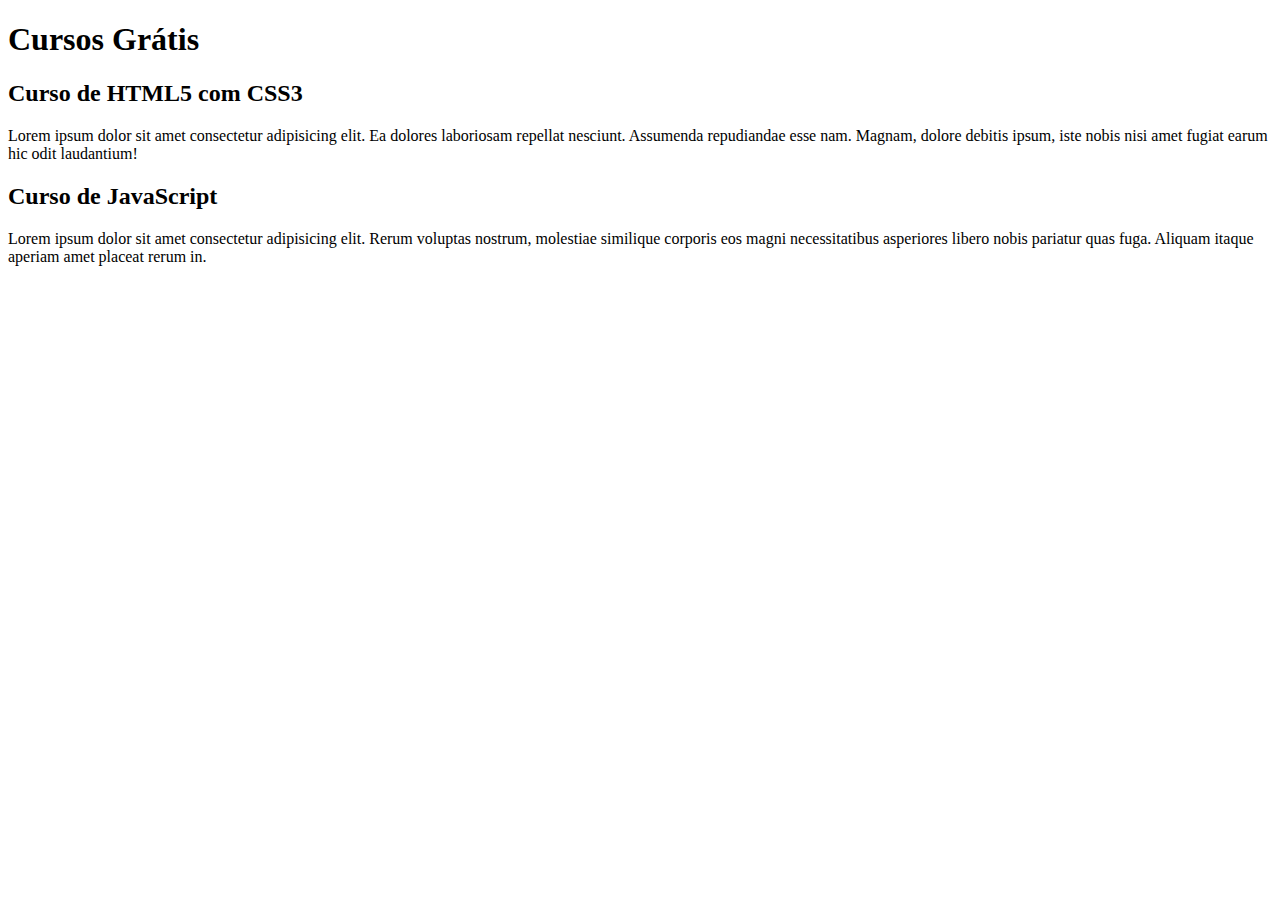
==== index.html @ ea4b53cd "comecei a escrever o conteúdo" ====
<!DOCTYPE html>
<html lang="pt-br">
<head>
    <meta charset="UTF-8">
    <meta name="viewport" content="width=device-width, initial-scale=1.0">
    <title>Título do Site</title>
</head>
<body>
    <main>
        <header>
            <h1>Cursos Grátis</h1>
        </header>
        <article>
            <h2>Curso de HTML5 com CSS3</h2>
            <p>Lorem ipsum dolor sit amet consectetur adipisicing elit. Ea dolores laboriosam repellat nesciunt. Assumenda repudiandae esse nam. Magnam, dolore debitis ipsum, iste nobis nisi amet fugiat earum hic odit laudantium!</p>
        </article>
        <article>
            <h2>Curso de JavaScript</h2>
            <p>Lorem ipsum dolor sit amet consectetur adipisicing elit. Rerum voluptas nostrum, molestiae similique corporis eos magni necessitatibus asperiores libero nobis pariatur quas fuga. Aliquam itaque aperiam amet placeat rerum in.</p>
        </article>
    </main>
</body>
</html>
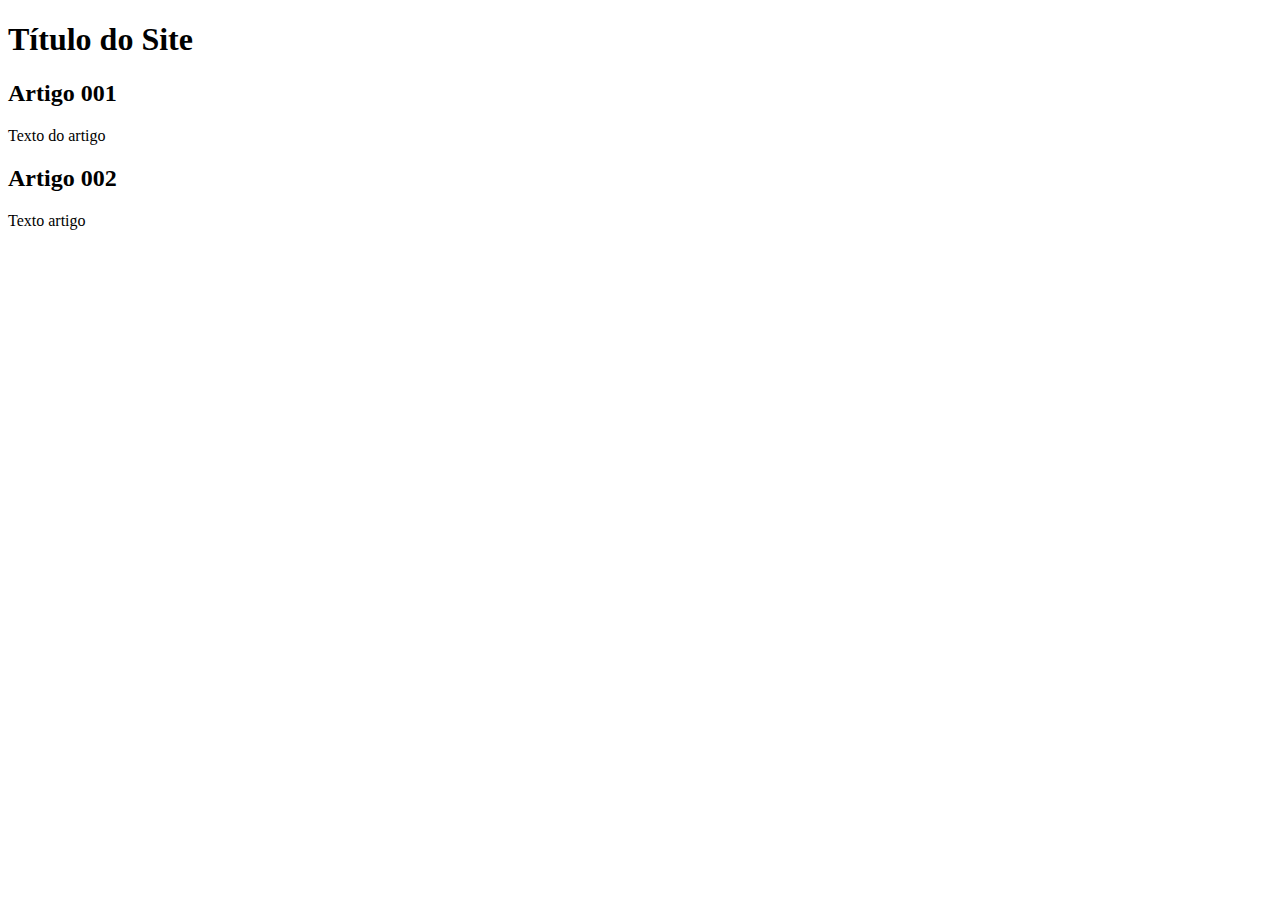
==== commit 06b46676: "iniciei o design" ====
--- a/index.html
+++ b/index.html
@@ -4,19 +4,20 @@
     <meta charset="UTF-8">
     <meta name="viewport" content="width=device-width, initial-scale=1.0">
     <title>Título do Site</title>
+    <link rel="styleshee" href="estilos/style.css">
 </head>
 <body>
     <main>
         <header>
-            <h1>Cursos Grátis</h1>
+            <h1>Título do Site</h1>
         </header>
         <article>
-            <h2>Curso de HTML5 com CSS3</h2>
-            <p>Lorem ipsum dolor sit amet consectetur adipisicing elit. Ea dolores laboriosam repellat nesciunt. Assumenda repudiandae esse nam. Magnam, dolore debitis ipsum, iste nobis nisi amet fugiat earum hic odit laudantium!</p>
+            <h2>Artigo 001</h2>
+            <p>Texto do artigo</p>
         </article>
         <article>
-            <h2>Curso de JavaScript</h2>
-            <p>Lorem ipsum dolor sit amet consectetur adipisicing elit. Rerum voluptas nostrum, molestiae similique corporis eos magni necessitatibus asperiores libero nobis pariatur quas fuga. Aliquam itaque aperiam amet placeat rerum in.</p>
+            <h2>Artigo 002</h2>
+            <p>Texto artigo</p>
         </article>
     </main>
 </body>
--- a/estilos/style.css
+++ b/estilos/style.css
@@ -0,0 +1,15 @@
+*{
+    font-family: Arial, Helvetica, sans-serif;
+    font-size: 16px;
+}
+
+body{
+    background-color: rgb(219, 188, 248);
+}
+
+main{
+    background-color: white;
+    width: 500px;
+    margin: auto;
+    box-shadow: 3px 3px 5px black;
+}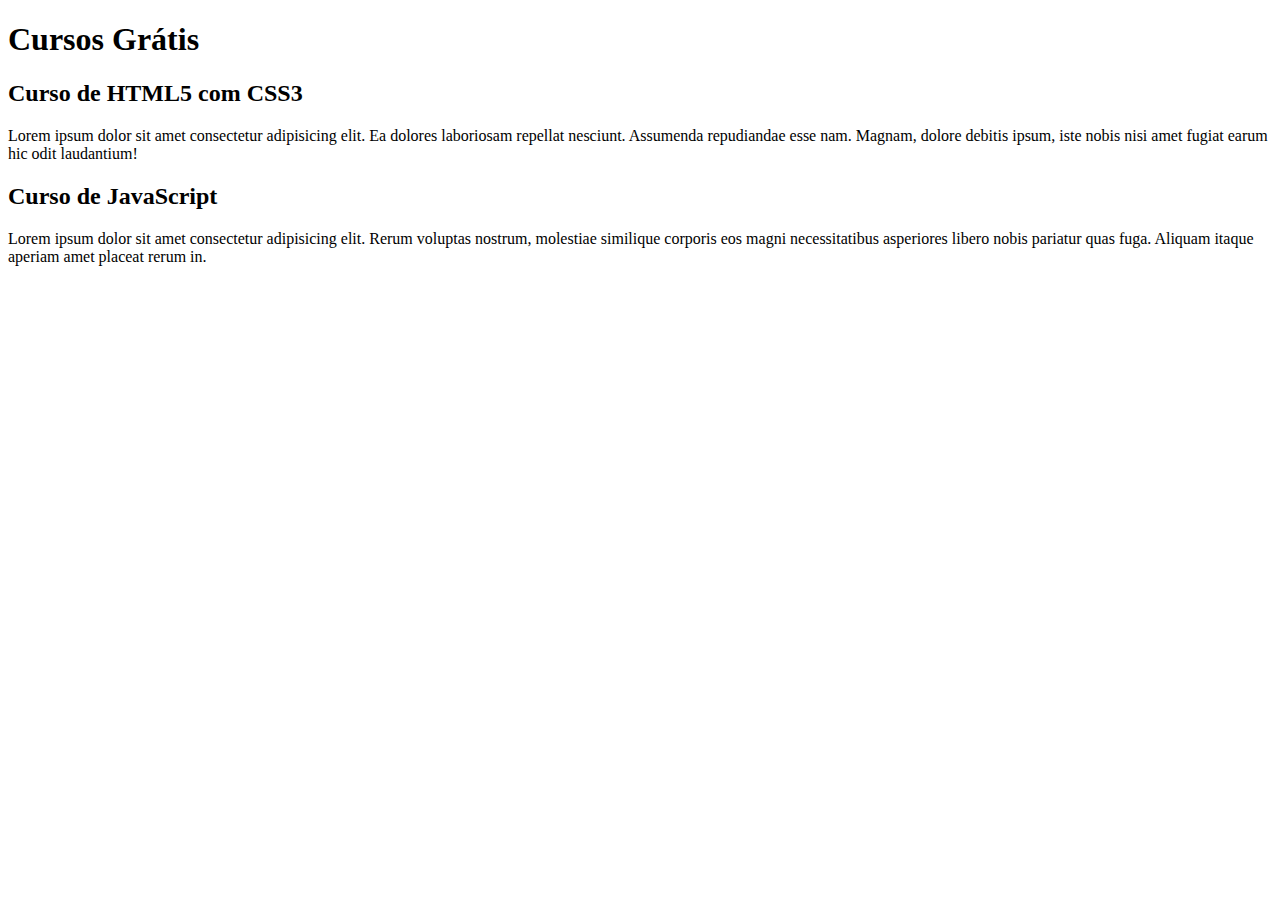
==== commit b0bfa640: "Update index.html" ====
--- a/index.html
+++ b/index.html
@@ -3,21 +3,20 @@
 <head>
     <meta charset="UTF-8">
     <meta name="viewport" content="width=device-width, initial-scale=1.0">
-    <title>Título do Site</title>
-    <link rel="styleshee" href="estilos/style.css">
+    <title>Site CursoeVídeo</title>
 </head>
 <body>
     <main>
         <header>
-            <h1>Título do Site</h1>
+            <h1>Cursos Grátis</h1>
         </header>
         <article>
-            <h2>Artigo 001</h2>
-            <p>Texto do artigo</p>
+            <h2>Curso de HTML5 com CSS3</h2>
+            <p>Lorem ipsum dolor sit amet consectetur adipisicing elit. Ea dolores laboriosam repellat nesciunt. Assumenda repudiandae esse nam. Magnam, dolore debitis ipsum, iste nobis nisi amet fugiat earum hic odit laudantium!</p>
         </article>
         <article>
-            <h2>Artigo 002</h2>
-            <p>Texto artigo</p>
+            <h2>Curso de JavaScript</h2>
+            <p>Lorem ipsum dolor sit amet consectetur adipisicing elit. Rerum voluptas nostrum, molestiae similique corporis eos magni necessitatibus asperiores libero nobis pariatur quas fuga. Aliquam itaque aperiam amet placeat rerum in.</p>
         </article>
     </main>
 </body>
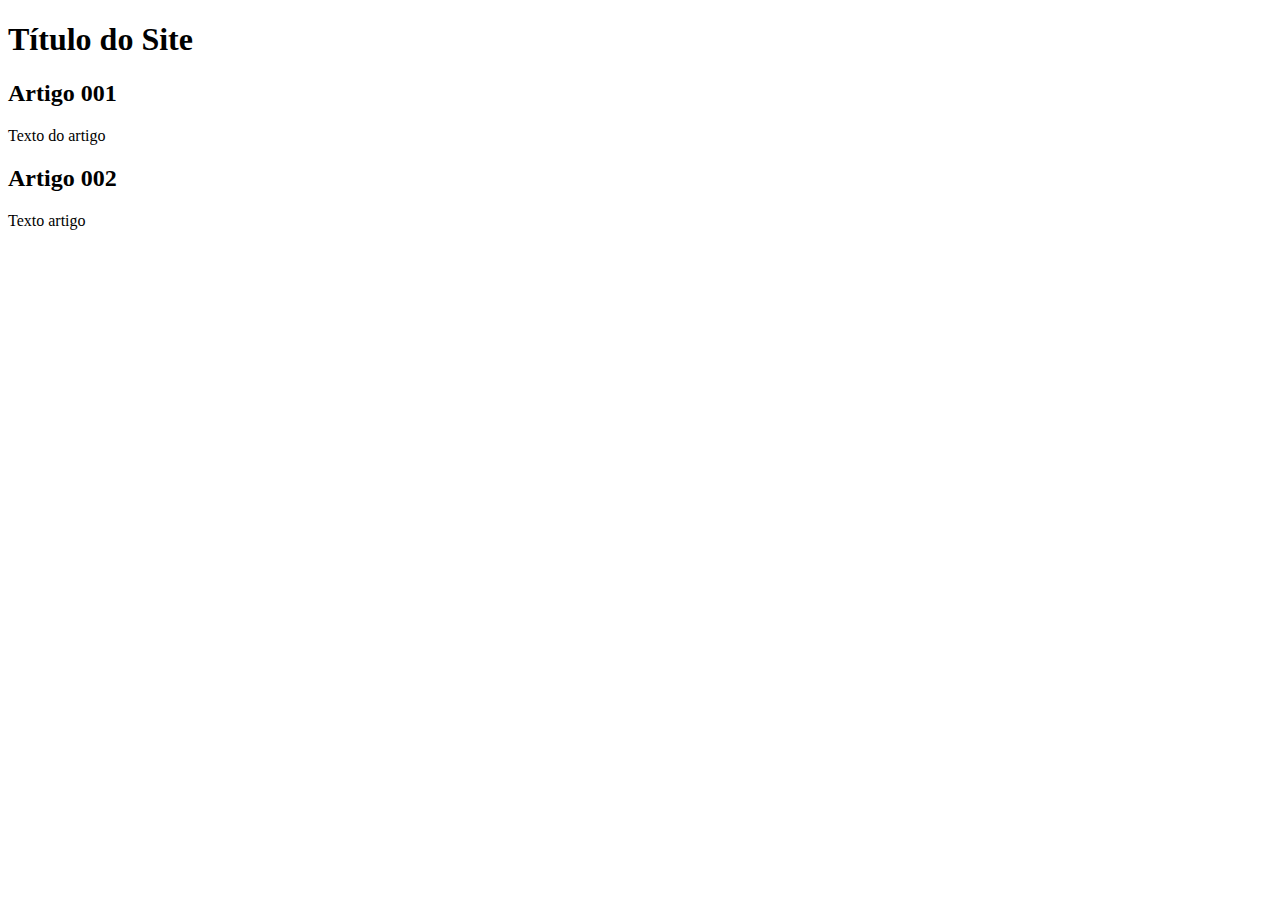
==== commit 7308ed58: "Update index.html" ====
--- a/index.html
+++ b/index.html
@@ -3,20 +3,21 @@
 <head>
     <meta charset="UTF-8">
     <meta name="viewport" content="width=device-width, initial-scale=1.0">
-    <title>Site CursoeVídeo</title>
+    <title>Site Curso em Vídeo</title>
+    <link rel="styleshee" href="estilos/style.css">
 </head>
 <body>
     <main>
         <header>
-            <h1>Cursos Grátis</h1>
+            <h1>Título do Site</h1>
         </header>
         <article>
-            <h2>Curso de HTML5 com CSS3</h2>
-            <p>Lorem ipsum dolor sit amet consectetur adipisicing elit. Ea dolores laboriosam repellat nesciunt. Assumenda repudiandae esse nam. Magnam, dolore debitis ipsum, iste nobis nisi amet fugiat earum hic odit laudantium!</p>
+            <h2>Artigo 001</h2>
+            <p>Texto do artigo</p>
         </article>
         <article>
-            <h2>Curso de JavaScript</h2>
-            <p>Lorem ipsum dolor sit amet consectetur adipisicing elit. Rerum voluptas nostrum, molestiae similique corporis eos magni necessitatibus asperiores libero nobis pariatur quas fuga. Aliquam itaque aperiam amet placeat rerum in.</p>
+            <h2>Artigo 002</h2>
+            <p>Texto artigo</p>
         </article>
     </main>
 </body>
--- a/estilos/style.css
+++ b/estilos/style.css
@@ -0,0 +1,15 @@
+*{
+    font-family: Arial, Helvetica, sans-serif;
+    font-size: 16px;
+}
+
+body{
+    background-color: rgb(219, 188, 248);
+}
+
+main{
+    background-color: white;
+    width: 500px;
+    margin: auto;
+    box-shadow: 3px 3px 5px black;
+}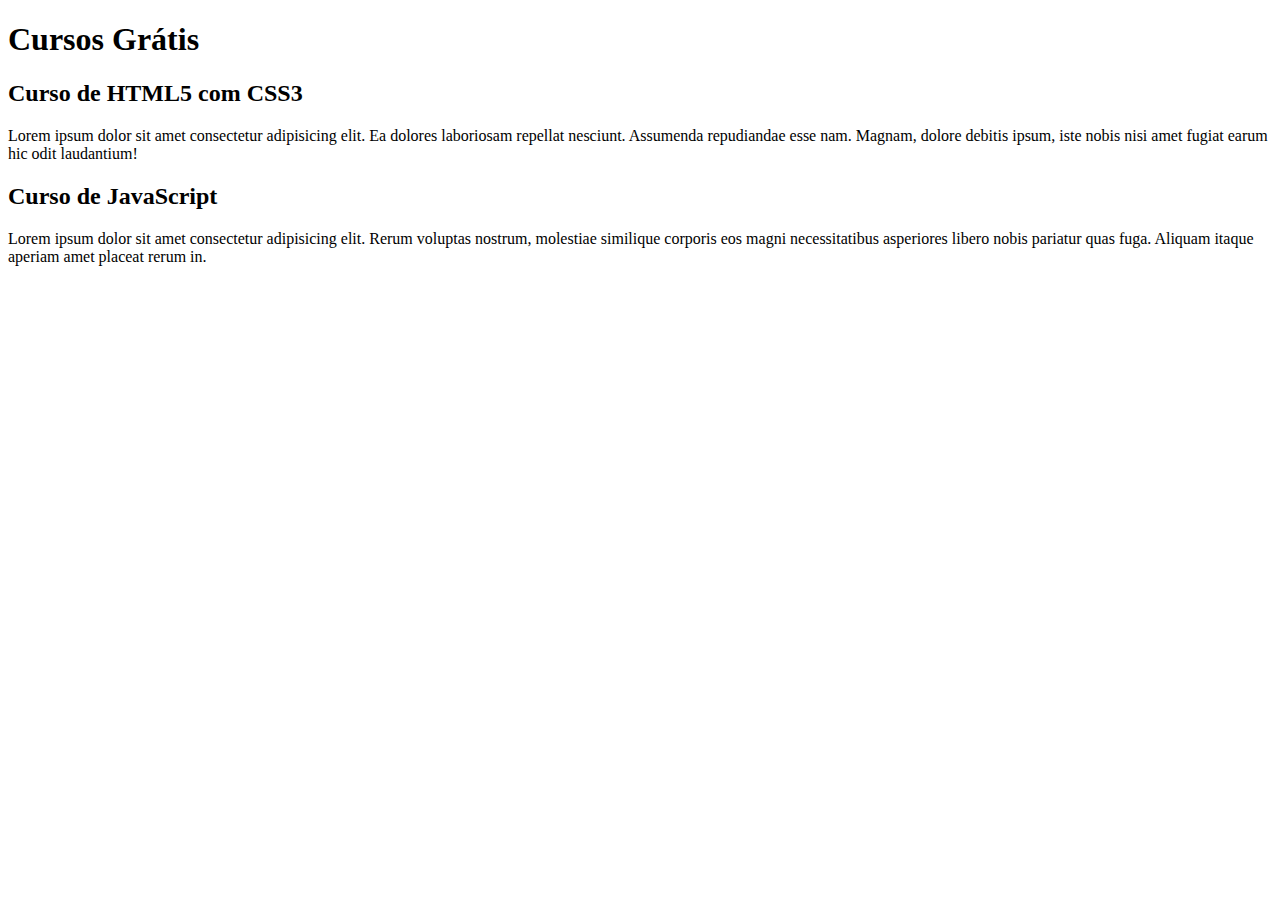
==== commit 5bab64ca: "Merge branch 'design'" ====
--- a/index.html
+++ b/index.html
@@ -9,15 +9,15 @@
 <body>
     <main>
         <header>
-            <h1>Título do Site</h1>
+            <h1>Cursos Grátis</h1>
         </header>
         <article>
-            <h2>Artigo 001</h2>
-            <p>Texto do artigo</p>
+            <h2>Curso de HTML5 com CSS3</h2>
+            <p>Lorem ipsum dolor sit amet consectetur adipisicing elit. Ea dolores laboriosam repellat nesciunt. Assumenda repudiandae esse nam. Magnam, dolore debitis ipsum, iste nobis nisi amet fugiat earum hic odit laudantium!</p>
         </article>
         <article>
-            <h2>Artigo 002</h2>
-            <p>Texto artigo</p>
+            <h2>Curso de JavaScript</h2>
+            <p>Lorem ipsum dolor sit amet consectetur adipisicing elit. Rerum voluptas nostrum, molestiae similique corporis eos magni necessitatibus asperiores libero nobis pariatur quas fuga. Aliquam itaque aperiam amet placeat rerum in.</p>
         </article>
     </main>
 </body>
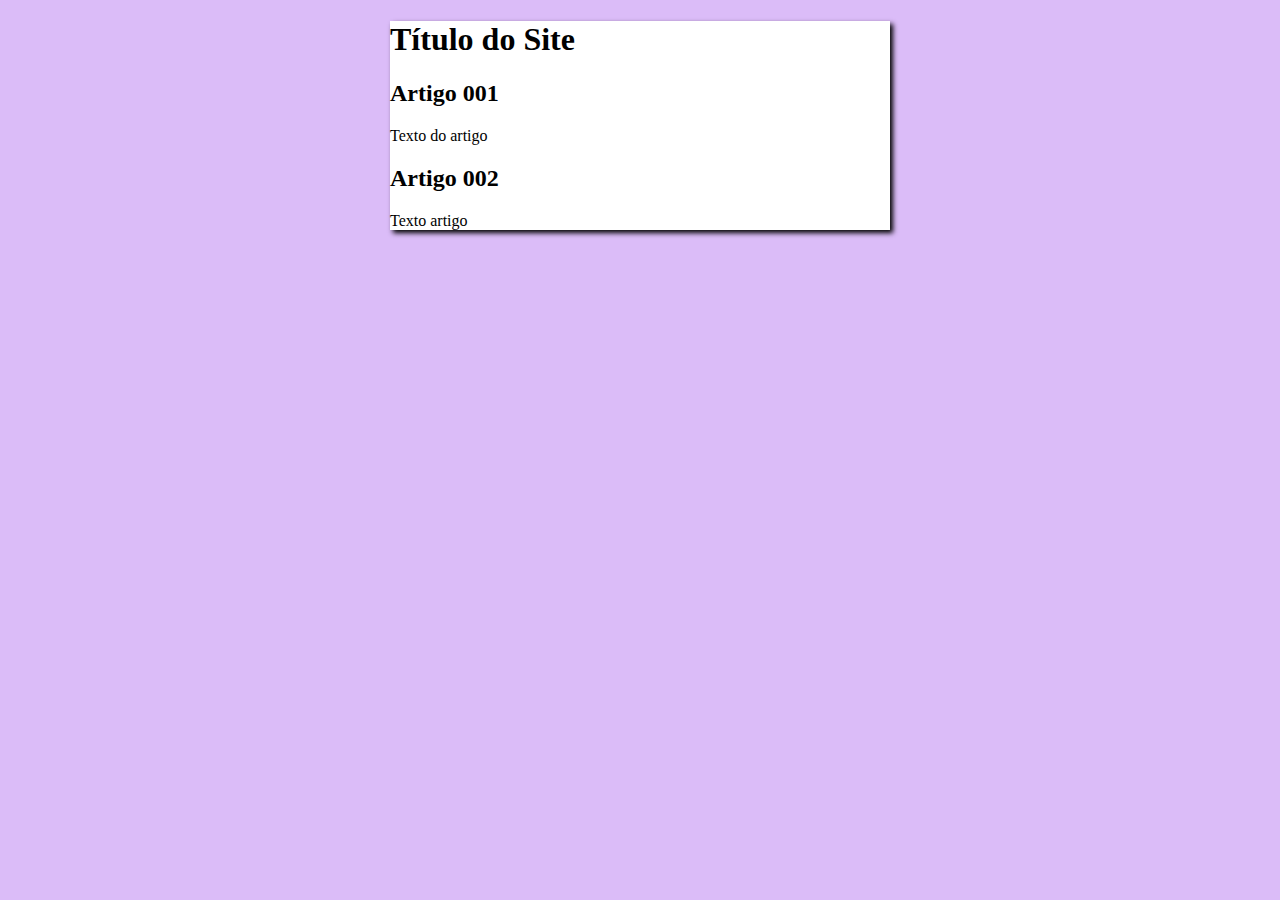
==== commit 40ed2483: "Update index.html" ====
--- a/index.html
+++ b/index.html
@@ -4,20 +4,20 @@
     <meta charset="UTF-8">
     <meta name="viewport" content="width=device-width, initial-scale=1.0">
     <title>Site Curso em Vídeo</title>
-    <link rel="styleshee" href="estilos/style.css">
+    <link rel="stylesheet" href="estilos/style.css">
 </head>
 <body>
     <main>
         <header>
-            <h1>Cursos Grátis</h1>
+            <h1>Título do Site</h1>
         </header>
         <article>
-            <h2>Curso de HTML5 com CSS3</h2>
-            <p>Lorem ipsum dolor sit amet consectetur adipisicing elit. Ea dolores laboriosam repellat nesciunt. Assumenda repudiandae esse nam. Magnam, dolore debitis ipsum, iste nobis nisi amet fugiat earum hic odit laudantium!</p>
+            <h2>Artigo 001</h2>
+            <p>Texto do artigo</p>
         </article>
         <article>
-            <h2>Curso de JavaScript</h2>
-            <p>Lorem ipsum dolor sit amet consectetur adipisicing elit. Rerum voluptas nostrum, molestiae similique corporis eos magni necessitatibus asperiores libero nobis pariatur quas fuga. Aliquam itaque aperiam amet placeat rerum in.</p>
+            <h2>Artigo 002</h2>
+            <p>Texto artigo</p>
         </article>
     </main>
 </body>
--- a/estilos/style.css
+++ b/estilos/style.css
@@ -1,7 +1,3 @@
-*{
-    font-family: Arial, Helvetica, sans-serif;
-    font-size: 16px;
-}
 
 body{
     background-color: rgb(219, 188, 248);
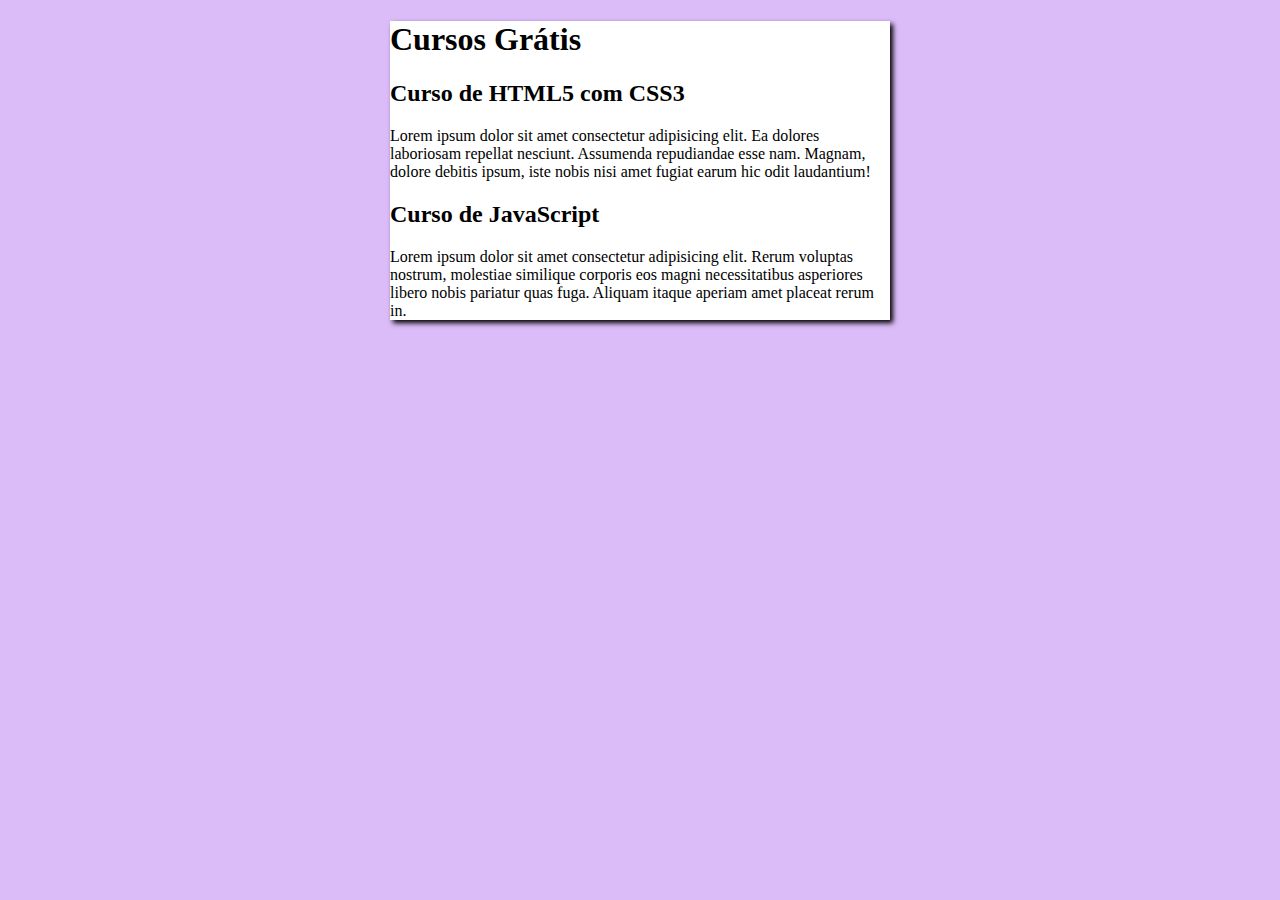
==== commit 99350950: "Merge branch 'design'" ====
--- a/index.html
+++ b/index.html
@@ -9,15 +9,15 @@
 <body>
     <main>
         <header>
-            <h1>Título do Site</h1>
+            <h1>Cursos Grátis</h1>
         </header>
         <article>
-            <h2>Artigo 001</h2>
-            <p>Texto do artigo</p>
+            <h2>Curso de HTML5 com CSS3</h2>
+            <p>Lorem ipsum dolor sit amet consectetur adipisicing elit. Ea dolores laboriosam repellat nesciunt. Assumenda repudiandae esse nam. Magnam, dolore debitis ipsum, iste nobis nisi amet fugiat earum hic odit laudantium!</p>
         </article>
         <article>
-            <h2>Artigo 002</h2>
-            <p>Texto artigo</p>
+            <h2>Curso de JavaScript</h2>
+            <p>Lorem ipsum dolor sit amet consectetur adipisicing elit. Rerum voluptas nostrum, molestiae similique corporis eos magni necessitatibus asperiores libero nobis pariatur quas fuga. Aliquam itaque aperiam amet placeat rerum in.</p>
         </article>
     </main>
 </body>
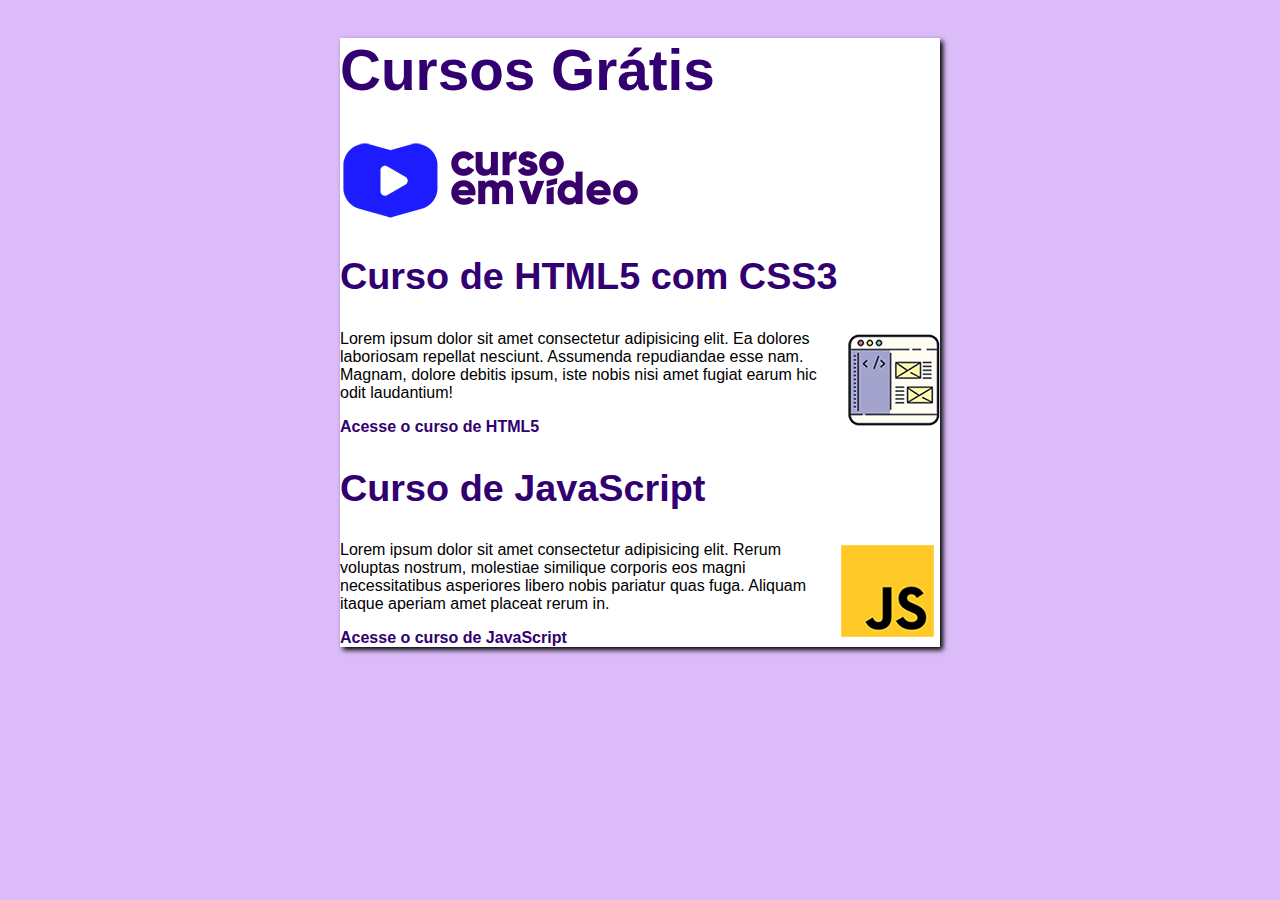
==== commit ecb1c6e5: "commit update" ====
--- a/index.html
+++ b/index.html
@@ -10,14 +10,19 @@
     <main>
         <header>
             <h1>Cursos Grátis</h1>
+            <img  src="imagens/curso-em-video-cor.png" alt="Curso em Vídeo">
         </header>
         <article>
             <h2>Curso de HTML5 com CSS3</h2>
+            <img class="lado" src="imagens/curso-html-css.png" alt="Curso HTML">
             <p>Lorem ipsum dolor sit amet consectetur adipisicing elit. Ea dolores laboriosam repellat nesciunt. Assumenda repudiandae esse nam. Magnam, dolore debitis ipsum, iste nobis nisi amet fugiat earum hic odit laudantium!</p>
+            <p><a href="curso-html.html">Acesse o curso de HTML5</a></p>
         </article>
         <article>
             <h2>Curso de JavaScript</h2>
+            <img class="lado" src="imagens/curso-javascript.png" alt="Curso JS">
             <p>Lorem ipsum dolor sit amet consectetur adipisicing elit. Rerum voluptas nostrum, molestiae similique corporis eos magni necessitatibus asperiores libero nobis pariatur quas fuga. Aliquam itaque aperiam amet placeat rerum in.</p>
+            <p><a href="curso-js.html ">Acesse o curso de JavaScript</a></p>
         </article>
     </main>
 </body>
--- a/estilos/style.css
+++ b/estilos/style.css
@@ -1,3 +1,7 @@
+*{
+    font-family: Arial, Helvetica, sans-serif;
+    font-size: 16px;
+}
 
 body{
     background-color: rgb(219, 188, 248);
@@ -5,7 +9,33 @@
 
 main{
     background-color: white;
-    width: 500px;
+    width: 600px;
     margin: auto;
     box-shadow: 3px 3px 5px black;
-}+}
+
+h1{
+    font-size: 1.5cm;
+    color: rgb(50, 0, 112);
+}
+
+h2{
+    font-size: 1.0cm;
+    color: rgb(50, 0, 112);
+}
+
+img.lado{
+    float: right;
+}
+
+a{
+    text-decoration: none;
+    font-weight: bold;
+    color: rgb(50, 0, 112);
+}
+
+a:hover{
+    text-decoration: underline;
+    color: rgb(26, 26, 255);
+}
+
